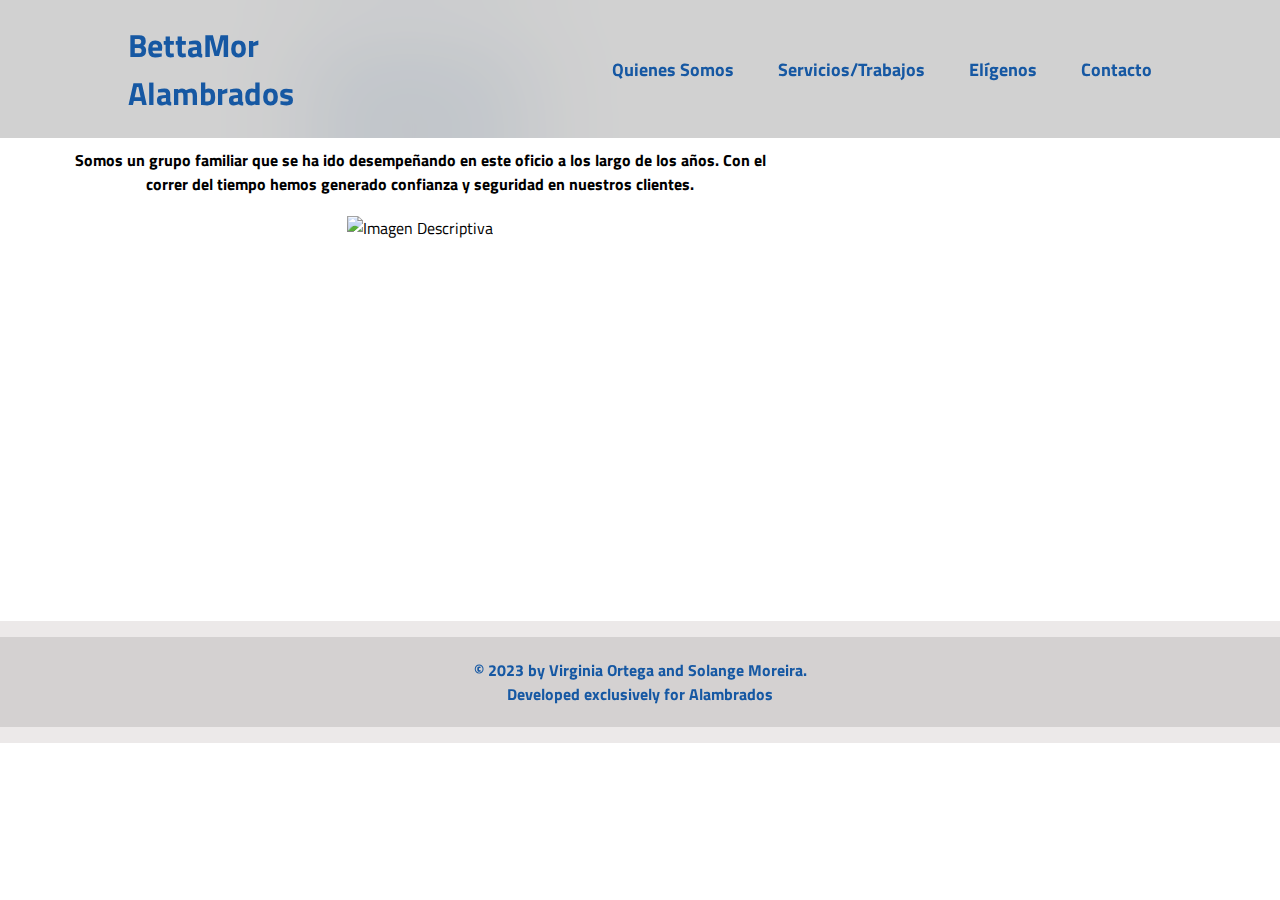
==== index.html @ e9ddff5b "-Creación de bettaMor.html, bettaMor.css alertclima.js y clima.js -Cambios varios en carpeta Assets " ====
<!DOCTYPE html>
<html lang="en">

<head>
    <meta charset="UTF-8">
    <meta name="viewport" content="width=device-width, initial-scale=1.0">
    <title>Familia de Alambradores</title>

    <link rel="stylesheet" href="./Assets/css/index.css">

</head>
<body>
    <header class="header">
    <a href="./Pages/bettaMor.html" class="logo">BettaMor <br>
    Alambrados</a>
    <!--BOTON PARA EL MENU HAMBURGUESA-->
    <input type="checkbox" id="check">

    <label for="check" class="icons">
        <i class="fa-solid fa-bars" id="menu-icon"></i>
        <i class="fa-solid fa-xmark" id="close-icon"></i>
    </label>

    <nav class="navBar">
        <a href="./index.html" style="--i:0;">Quienes Somos</a>
        <a href="./Pages/1servicios.html" style="--i:1;">Servicios/Trabajos</a>
        <a href="./Pages/2nosotros.html" style="--i:2;"> Elígenos</a>
        <a href="./Pages/3contactos.html" style="--i:3;">Contacto</a>
    </nav>
    </header>
    <main>
        <section id="quienes-somos">
            <div class="content-wrapper">
            <h1>Quiénes Somos</h1>
            <p>
                Somos un grupo familiar que se ha ido desempeñando en este oficio a los largo de los años. Con el correr del tiempo hemos generado confianza y seguridad en nuestros clientes.
            </p>
            <div id="imagen-descriptiva">
                <!-- Aquí puedes colocar una imagen descriptiva -->
                <img src="../Grupo_24_Alambrados/Images/servicios/3-tejido olimpico.jpg" alt="Imagen Descriptiva" width="300" height="200">
            </div>
            <div id="video-descriptivo">
                <!-- Aquí puedes insertar un video de YouTube -->
                <iframe width="560" height="315" src="https://www.youtube.com/embed/TU_VIDEO_ID" frameborder="0" allowfullscreen></iframe>
            </div>
        </section>
    </main>

    <footer>
        <ul>
            <li>&copy; 2023 by Virginia Ortega and Solange Moreira. <br>
                Developed exclusively for Alambrados</li>
        </ul>
    </footer>
    <script src="./Js/alertClima.js"></script>
</body>

</html>
---- Assets/css/index.css ----
/*======= Importar todos los CSS =======*/
@import 'partials/_variables.css';
@import 'responsivePage/_responsive.css';
@import 'partials/_portada.css';
@import 'responsivePage/_footerRes.css';
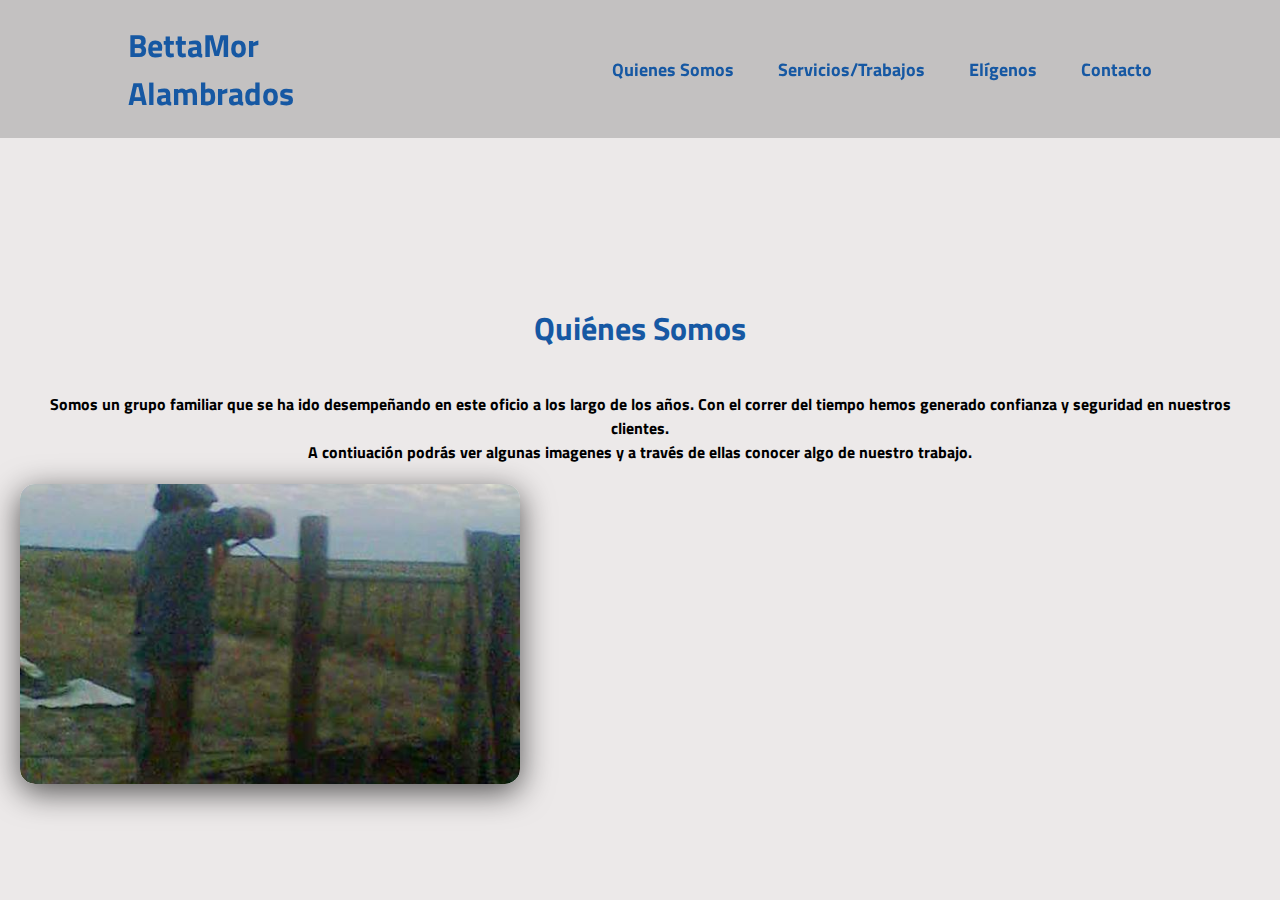
==== commit 62f263b1: "Agregado de: _carrete.css, carpeta index en imagenes y carrete.js Modificación de index.html y en in" ====
--- a/index.html
+++ b/index.html
@@ -7,6 +7,10 @@
     <title>Familia de Alambradores</title>
 
     <link rel="stylesheet" href="./Assets/css/index.css">
+
+    <link rel="stylesheet" href="https://cdnjs.cloudflare.com/ajax/libs/font-awesome/6.4.2/css/all.min.css"
+        integrity="sha512-z3gLpd7yknf1YoNbCzqRKc4qyor8gaKU1qmn+CShxbuBusANI9QpRohGBreCFkKxLhei6S9CQXFEbbKuqLg0DA=="
+        crossorigin="anonymous" referrerpolicy="no-referrer" />
 
 </head>
 <body>
@@ -28,31 +32,60 @@
         <a href="./Pages/3contactos.html" style="--i:3;">Contacto</a>
     </nav>
     </header>
+   
     <main>
-        <section id="quienes-somos">
-            <div class="content-wrapper">
-            <h1>Quiénes Somos</h1>
+        <br><br><br><br><br><br><br>
+        <h1>Quiénes Somos</h1>
             <p>
                 Somos un grupo familiar que se ha ido desempeñando en este oficio a los largo de los años. Con el correr del tiempo hemos generado confianza y seguridad en nuestros clientes.
+                <br> A contiuación podrás ver algunas imagenes y a través de ellas conocer algo de nuestro trabajo.
             </p>
-            <div id="imagen-descriptiva">
-                <!-- Aquí puedes colocar una imagen descriptiva -->
-                <img src="../Grupo_24_Alambrados/Images/servicios/3-tejido olimpico.jpg" alt="Imagen Descriptiva" width="300" height="200">
+       
+            <div class="container_carrusel">
+
+                <div class="carruseles" id="slider">
+                    
+                    <section class="slider_section">
+                        <img src="./Images/index/nuestro_trabajo (1).jpg" alt="">
+                    </section>
+        
+                    <section class="slider_section">
+                        <img src="./Images/index/nuestro_trabajo (2).jpg" alt="">
+                    </section>
+        
+                    <section class="slider_section">
+                        <img src="./Images/index/nuestro_trabajo (3).jpg" alt="">
+                    </section>
+
+                    <section class="slider_section">
+                        <img src="./Images/index/nuestro_trabajo (4).jpg" alt="">
+                    </section>
+
+                    <section class="slider_section">
+                        <img src="./Images/index/nuestro_trabajo (5).jpg" alt="">
+                    </section>
+
+                    <section class="slider_section">
+                        <img src="./Images/index/nuestro_trabajo (6).jpg" alt="">
+                    </section>
+
+                    <section class="slider_section">
+                        <img src="./Images/index/nuestro_trabajo (7).jpg" alt="">
+                    </section>
+                </div>
+        
+                <div class="btn_left"><i class="fa-solid fa-chevron-left"></i></div>
+                <div class="btn_right"><i class="fa-solid fa-chevron-right"></i></div>
             </div>
-            <div id="video-descriptivo">
-                <!-- Aquí puedes insertar un video de YouTube -->
-                <iframe width="560" height="315" src="https://www.youtube.com/embed/TU_VIDEO_ID" frameborder="0" allowfullscreen></iframe>
-            </div>
-        </section>
     </main>
-
-    <footer>
+<script src="./Js/carrete.js"></script>
+    <!--<footer>
         <ul>
             <li>&copy; 2023 by Virginia Ortega and Solange Moreira. <br>
                 Developed exclusively for Alambrados</li>
         </ul>
     </footer>
-    <script src="./Js/alertClima.js"></script>
+-->
 </body>
 
 </html>--- a/Assets/css/index.css
+++ b/Assets/css/index.css
@@ -3,3 +3,4 @@
 @import 'responsivePage/_responsive.css';
 @import 'partials/_portada.css';
 @import 'responsivePage/_footerRes.css';
+@import 'partials/_carrete.css';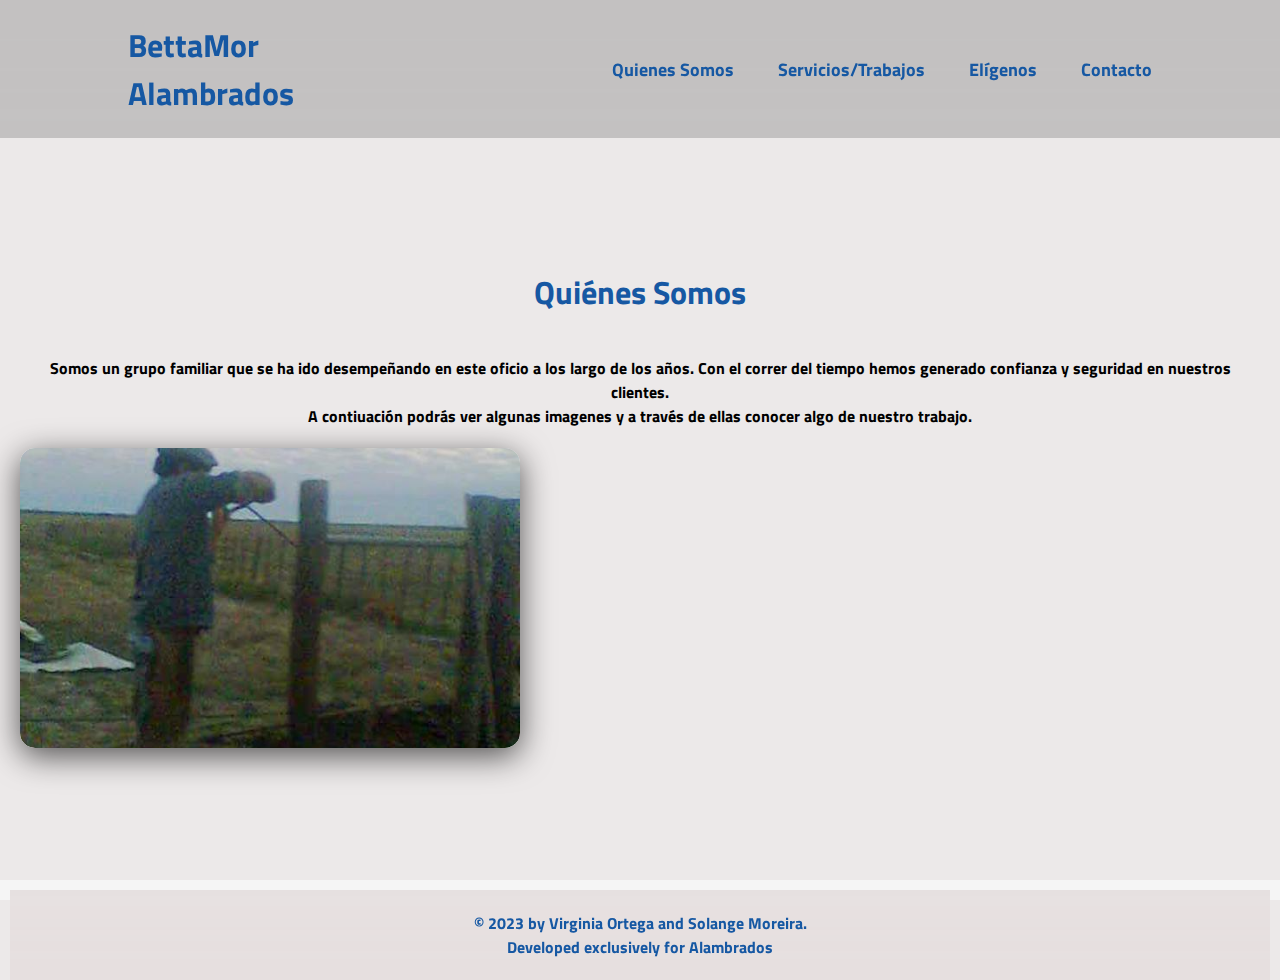
==== commit 779adfd1: "colocacion del footer debajo del carrusel" ====
--- a/index.html
+++ b/index.html
@@ -34,13 +34,13 @@
     </header>
    
     <main>
-        <br><br><br><br><br><br><br>
+        <br><br><br><br>
         <h1>Quiénes Somos</h1>
             <p>
                 Somos un grupo familiar que se ha ido desempeñando en este oficio a los largo de los años. Con el correr del tiempo hemos generado confianza y seguridad en nuestros clientes.
                 <br> A contiuación podrás ver algunas imagenes y a través de ellas conocer algo de nuestro trabajo.
             </p>
-       
+            
             <div class="container_carrusel">
 
                 <div class="carruseles" id="slider">
@@ -79,13 +79,13 @@
             </div>
     </main>
 <script src="./Js/carrete.js"></script>
-    <!--<footer>
+    <footer>
         <ul>
             <li>&copy; 2023 by Virginia Ortega and Solange Moreira. <br>
                 Developed exclusively for Alambrados</li>
         </ul>
     </footer>
--->
+
 </body>
 
 </html>--- a/Assets/css/index.css
+++ b/Assets/css/index.css
@@ -1,6 +1,5 @@
 /*======= Importar todos los CSS =======*/
 @import 'partials/_variables.css';
 @import 'responsivePage/_responsive.css';
-@import 'partials/_portada.css';
 @import 'responsivePage/_footerRes.css';
 @import 'partials/_carrete.css';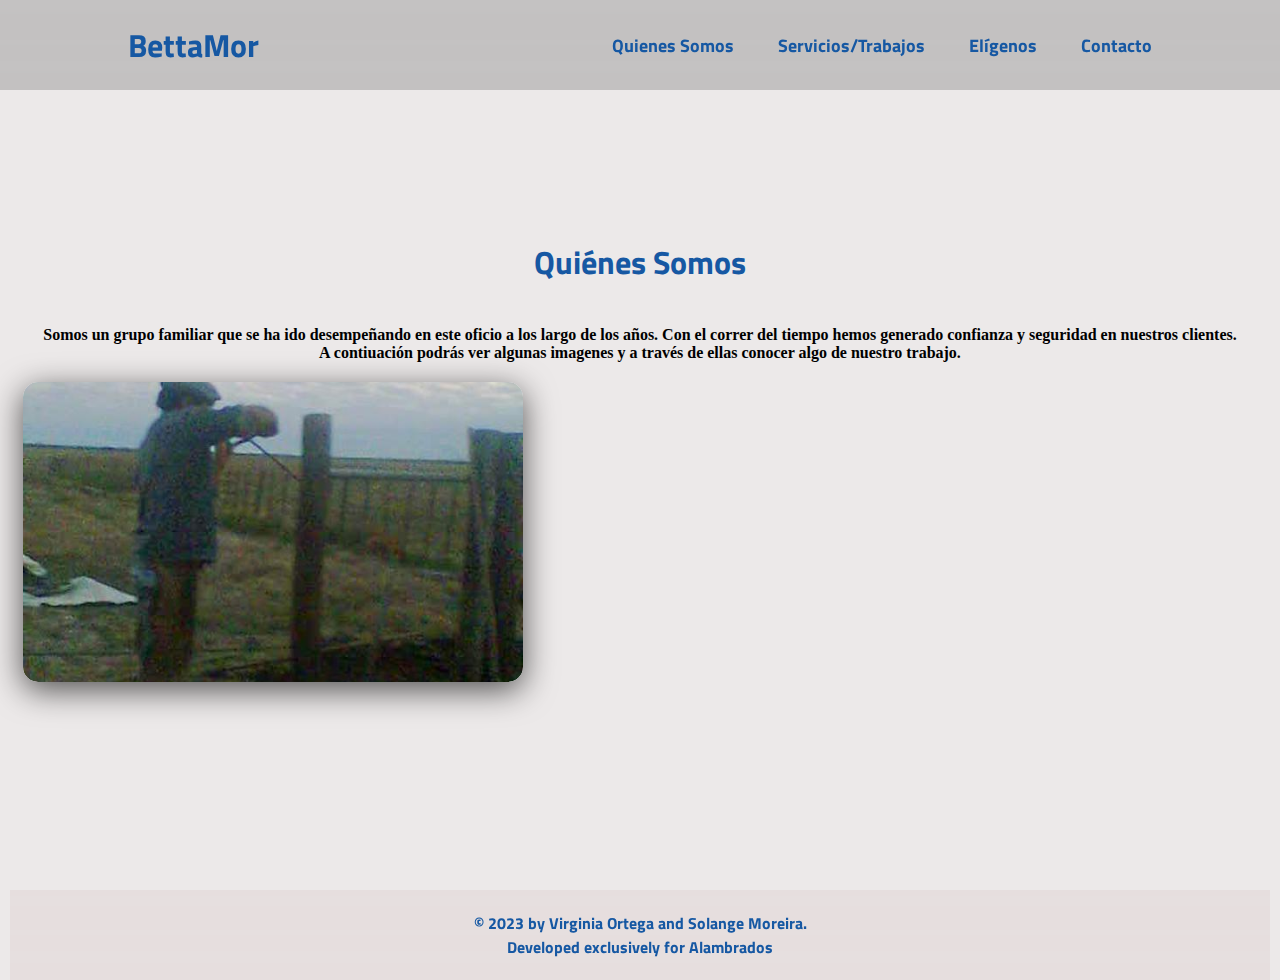
==== commit 194935d3: "Cambios varios en links de css Modificación de detalles en htmls" ====
--- a/index.html
+++ b/index.html
@@ -15,8 +15,7 @@
 </head>
 <body>
     <header class="header">
-    <a href="./Pages/bettaMor.html" class="logo">BettaMor <br>
-    Alambrados</a>
+    <a href="./Pages/bettaMor.html" class="logo">BettaMor</a>
     <!--BOTON PARA EL MENU HAMBURGUESA-->
     <input type="checkbox" id="check">
 
@@ -32,9 +31,8 @@
         <a href="./Pages/3contactos.html" style="--i:3;">Contacto</a>
     </nav>
     </header>
-   
+   <br><br><br><br>
     <main>
-        <br><br><br><br>
         <h1>Quiénes Somos</h1>
             <p>
                 Somos un grupo familiar que se ha ido desempeñando en este oficio a los largo de los años. Con el correr del tiempo hemos generado confianza y seguridad en nuestros clientes.
--- a/Assets/css/index.css
+++ b/Assets/css/index.css
@@ -1,5 +1,5 @@
 /*======= Importar todos los CSS =======*/
 @import 'partials/_variables.css';
 @import 'responsivePage/_responsive.css';
-@import 'responsivePage/_footerRes.css';
-@import 'partials/_carrete.css';+@import 'partials/_footer.css';
+@import 'partials/_portada.css';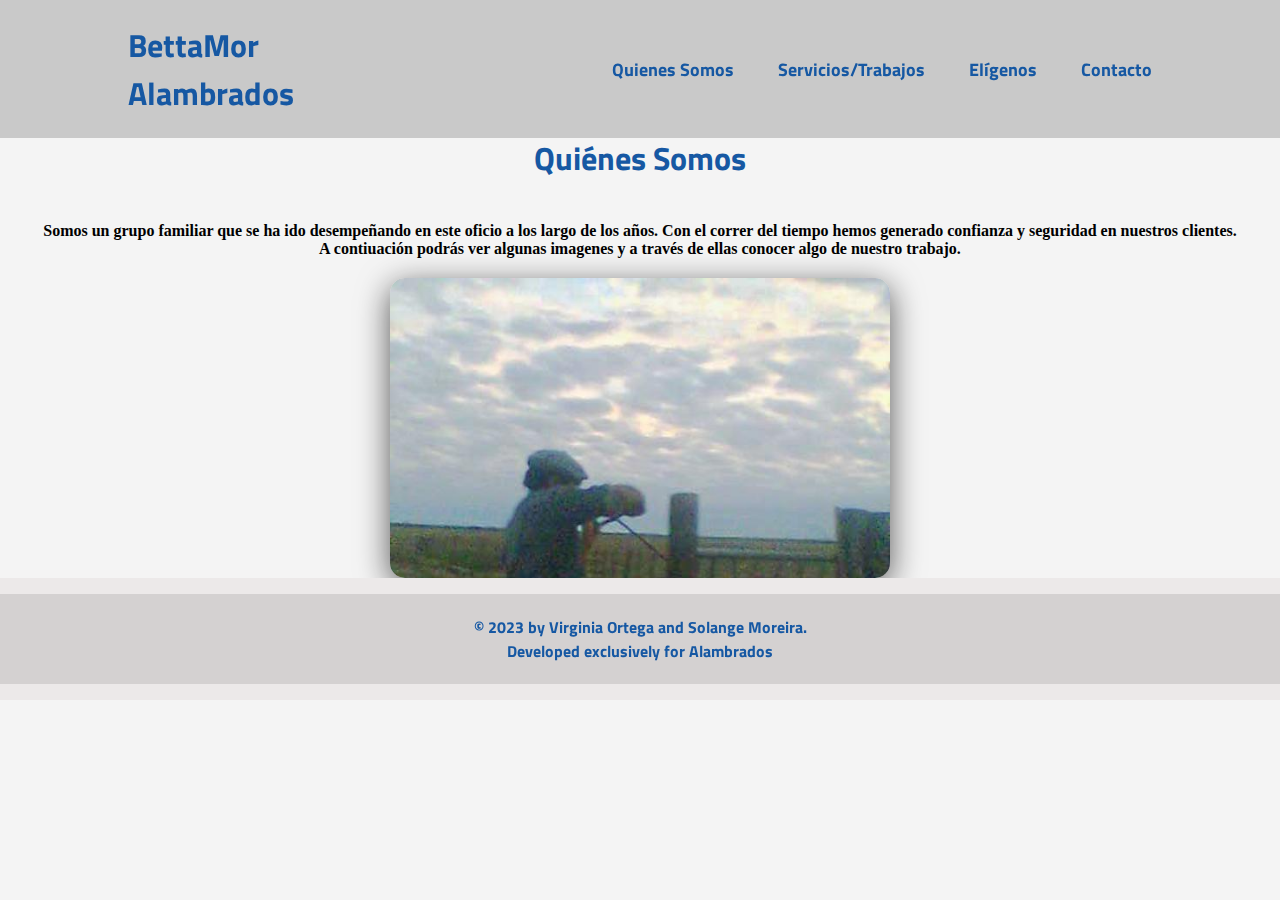
==== commit 98fa3998: "cambios en css" ====
--- a/index.html
+++ b/index.html
@@ -13,9 +13,11 @@
         crossorigin="anonymous" referrerpolicy="no-referrer" />
 
 </head>
+<br>
 <body>
     <header class="header">
-    <a href="./Pages/bettaMor.html" class="logo">BettaMor</a>
+    <a href="./Pages/bettaMor.html" class="logo">BettaMor <br>
+    Alambrados</a>
     <!--BOTON PARA EL MENU HAMBURGUESA-->
     <input type="checkbox" id="check">
 
@@ -31,14 +33,15 @@
         <a href="./Pages/3contactos.html" style="--i:3;">Contacto</a>
     </nav>
     </header>
-   <br><br><br><br>
+   
     <main>
+        <br><br><br><br>
         <h1>Quiénes Somos</h1>
             <p>
                 Somos un grupo familiar que se ha ido desempeñando en este oficio a los largo de los años. Con el correr del tiempo hemos generado confianza y seguridad en nuestros clientes.
                 <br> A contiuación podrás ver algunas imagenes y a través de ellas conocer algo de nuestro trabajo.
             </p>
-            
+
             <div class="container_carrusel">
 
                 <div class="carruseles" id="slider">
--- a/Assets/css/index.css
+++ b/Assets/css/index.css
@@ -1,5 +1,5 @@
 /*======= Importar todos los CSS =======*/
 @import 'partials/_variables.css';
 @import 'responsivePage/_responsive.css';
-@import 'partials/_footer.css';
-@import 'partials/_portada.css';+@import 'partials/_portada.css';
+@import 'partials/_footerRes.css';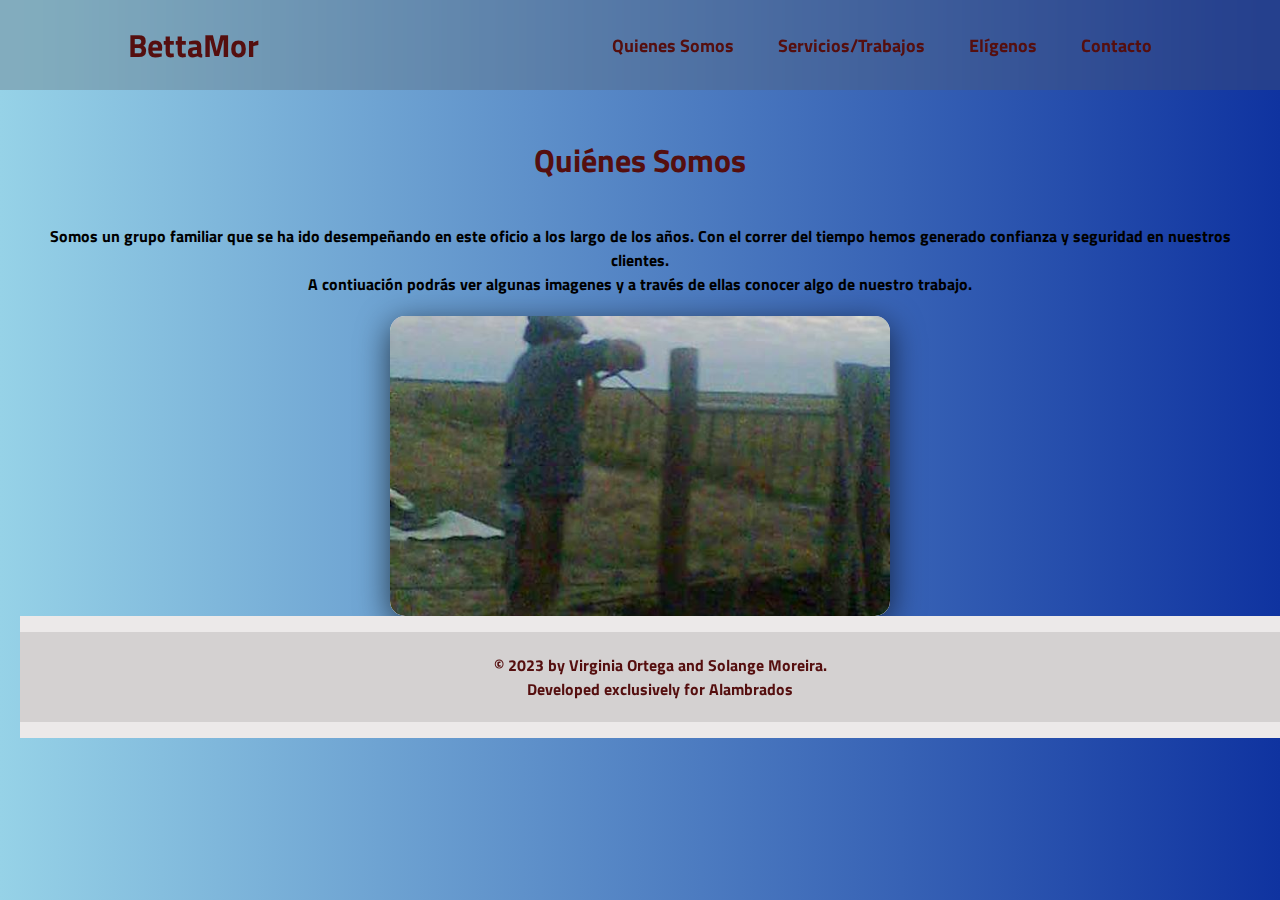
==== commit d42ba7f6: "Cambios en css: renombrando variables y reacomodando los mismos Cambios en html: modificación en det" ====
--- a/index.html
+++ b/index.html
@@ -16,8 +16,7 @@
 <br>
 <body>
     <header class="header">
-    <a href="./Pages/bettaMor.html" class="logo">BettaMor <br>
-    Alambrados</a>
+    <a href="./Pages/bettaMor.html" class="logo">BettaMor</a>
     <!--BOTON PARA EL MENU HAMBURGUESA-->
     <input type="checkbox" id="check">
 
@@ -35,7 +34,7 @@
     </header>
    
     <main>
-        <br><br><br><br>
+        <br><br><br>
         <h1>Quiénes Somos</h1>
             <p>
                 Somos un grupo familiar que se ha ido desempeñando en este oficio a los largo de los años. Con el correr del tiempo hemos generado confianza y seguridad en nuestros clientes.
--- a/Assets/css/index.css
+++ b/Assets/css/index.css
@@ -1,5 +1,5 @@
 /*======= Importar todos los CSS =======*/
 @import 'partials/_variables.css';
-@import 'responsivePage/_responsive.css';
+@import 'partials/_responsive.css';
 @import 'partials/_portada.css';
 @import 'partials/_footerRes.css';